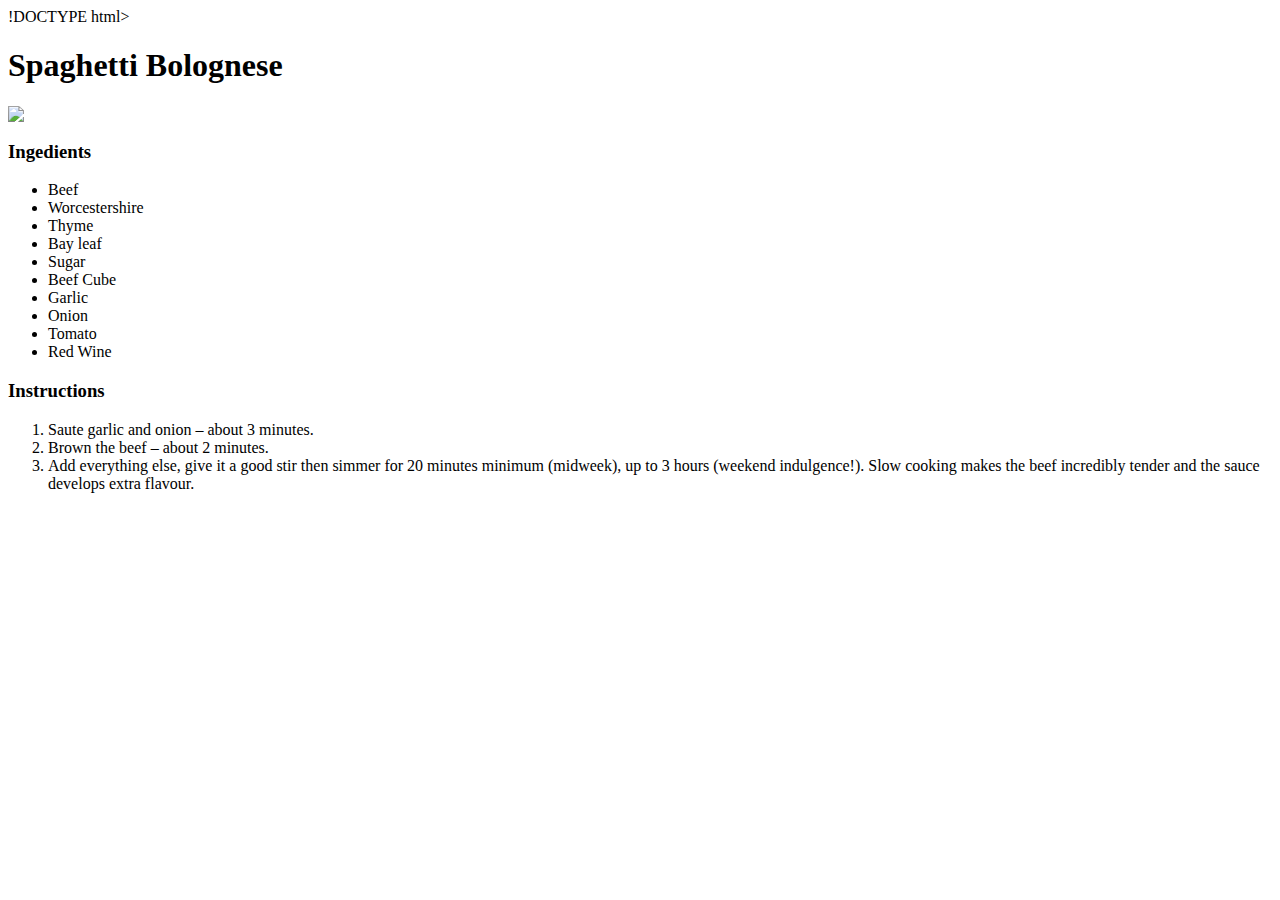
==== recipes/bolognese.html @ 62efd020 "Added steak recipe" ====
!DOCTYPE html>
<html lang="en">
    <head>
        <meta charset="utf-8">
        <title>Spaghetti Bolognese</title>
    </head>
    <body>
        <h1>Spaghetti Bolognese</h1>
        <img src="./bolognese.jpeg">
        <p>
        </p>
        <h3>Ingedients</h3>
        <ul>
            <li>Beef</li>
            <li>Worcestershire</li>
            <li>Thyme</li>
            <li>Bay leaf</li>
            <li>Sugar</li>
            <li>Beef Cube</li>
            <li>Garlic</li>
            <li>Onion</li>
            <li>Tomato</li>
            <li>Red Wine</li>
        </ul>
        <h3>Instructions</h3>
        <ol>
            <li>Saute garlic and onion – about 3 minutes.</li>
            <li>Brown the beef – about 2 minutes.</li>
            <li>Add everything else, give it a good stir then simmer for 20 minutes minimum (midweek), up to 3 hours (weekend indulgence!). Slow cooking makes the beef incredibly tender and the sauce develops extra flavour.</li>
        </ol>
    </body>
</html>
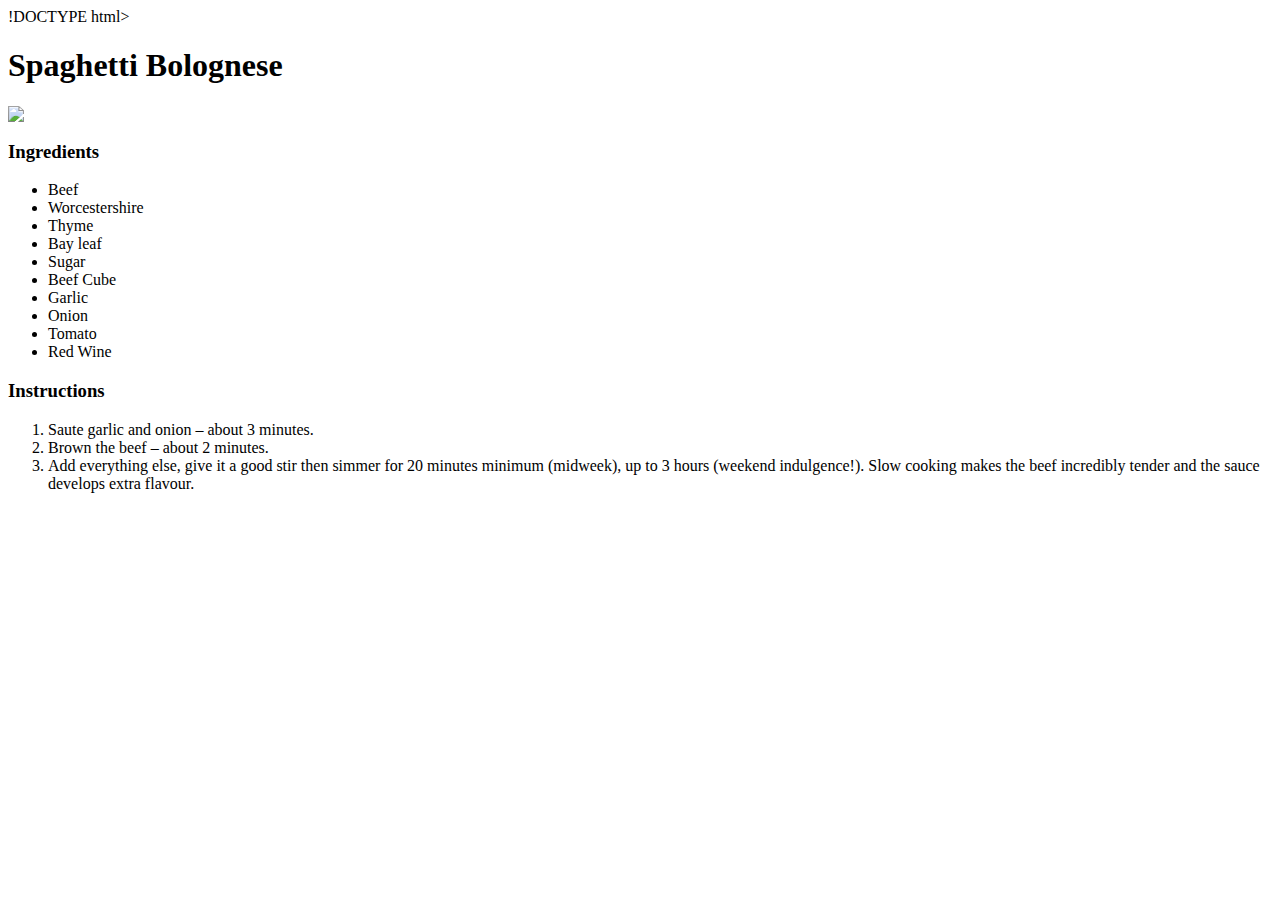
==== commit 38a8eda1: "Fixed typo" ====
--- a/recipes/bolognese.html
+++ b/recipes/bolognese.html
@@ -9,7 +9,7 @@
         <img src="./bolognese.jpeg">
         <p>
         </p>
-        <h3>Ingedients</h3>
+        <h3>Ingredients</h3>
         <ul>
             <li>Beef</li>
             <li>Worcestershire</li>
